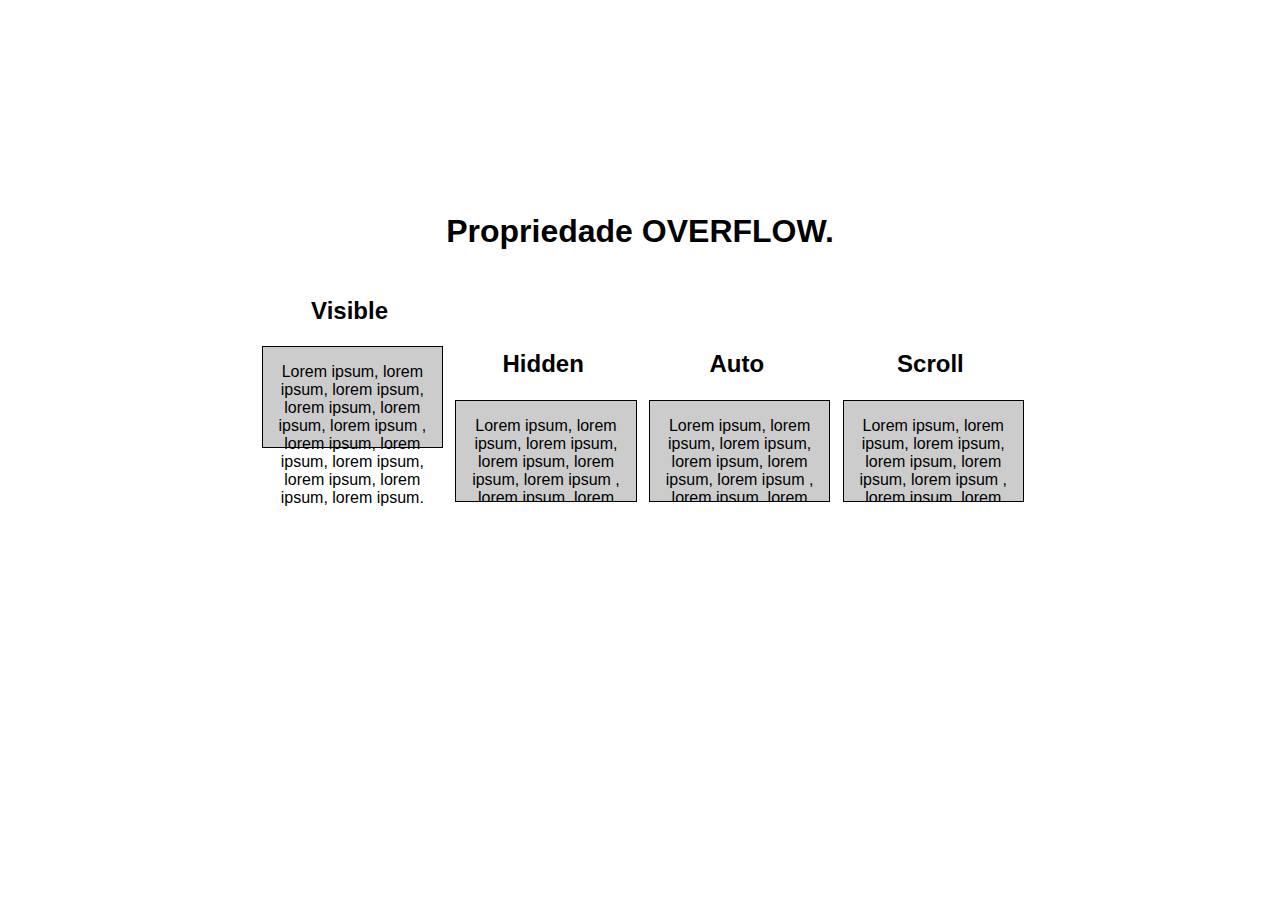
==== overflow.html @ 82d4e3e0 "uploading the files" ====
<!DOCTYPE html>
<html lang="en">
<head>
    <meta charset="UTF-8">
    <meta http-equiv="X-UA-Compatible" content="IE=edge">
    <meta name="viewport" content="width=device-width, initial-scale=1.0">
    <title>Document</title>

    <style>

        body{
           padding: 15%;
           box-sizing: border-box;
           margin: auto;
           text-align: center;
           font-family: sans-serif;
        }

        .hidden, .visible, .auto, .scroll{
            display: inline-block;
            width: 20%;
            margin: 5px;
        }


        .div-card{
        background: #ccc;
        width: 100%;
        margin: 1% 1%;
        display: inline-block;
        border: solid 1px black;
        height: 100px;
        }

        #div-1{
        overflow: visible;

        }

        #div-2{
            overflow: hidden;
        }

        #div-3{
            overflow: auto;
        }

        #div-4{
            overflow: scroll;
        }
    </style>

    
</head>
<body>

    <h1>
        Propriedade OVERFLOW.
    </h1>


    <div class="visible">
        <h2>Visible</h2>
    <div class="div-card" id="div-1">
        <p>
            Lorem ipsum, lorem ipsum, lorem ipsum, lorem ipsum, lorem ipsum, lorem ipsum
            , lorem ipsum, lorem ipsum, lorem ipsum, lorem ipsum, lorem ipsum, lorem ipsum.
        </p>
    </div>
    </div>

    <div class="hidden">
        <h2>Hidden</h2>
    <div class="div-card" id="div-2">
        <p>
            Lorem ipsum, lorem ipsum, lorem ipsum, lorem ipsum, lorem ipsum, lorem ipsum
            , lorem ipsum, lorem ipsum, lorem ipsum, lorem ipsum, lorem ipsum, lorem ipsum.
        </p>
    </div>
    </div>

    <div class="auto">
        <h2>Auto</h2>
    <div class="div-card" id="div-3">
        <p>
            Lorem ipsum, lorem ipsum, lorem ipsum, lorem ipsum, lorem ipsum, lorem ipsum
            , lorem ipsum, lorem ipsum, lorem ipsum, lorem ipsum, lorem ipsum, lorem ipsum.
        </p>
    </div>
    </div>

    <div class="scroll">
        <h2>Scroll</h2>
    <div class="div-card" id="div-4">
        <p>
            Lorem ipsum, lorem ipsum, lorem ipsum, lorem ipsum, lorem ipsum, lorem ipsum
            , lorem ipsum, lorem ipsum, lorem ipsum, lorem ipsum, lorem ipsum, lorem ipsum.
        </p>
    </div>
    </div>

</body>
</html>
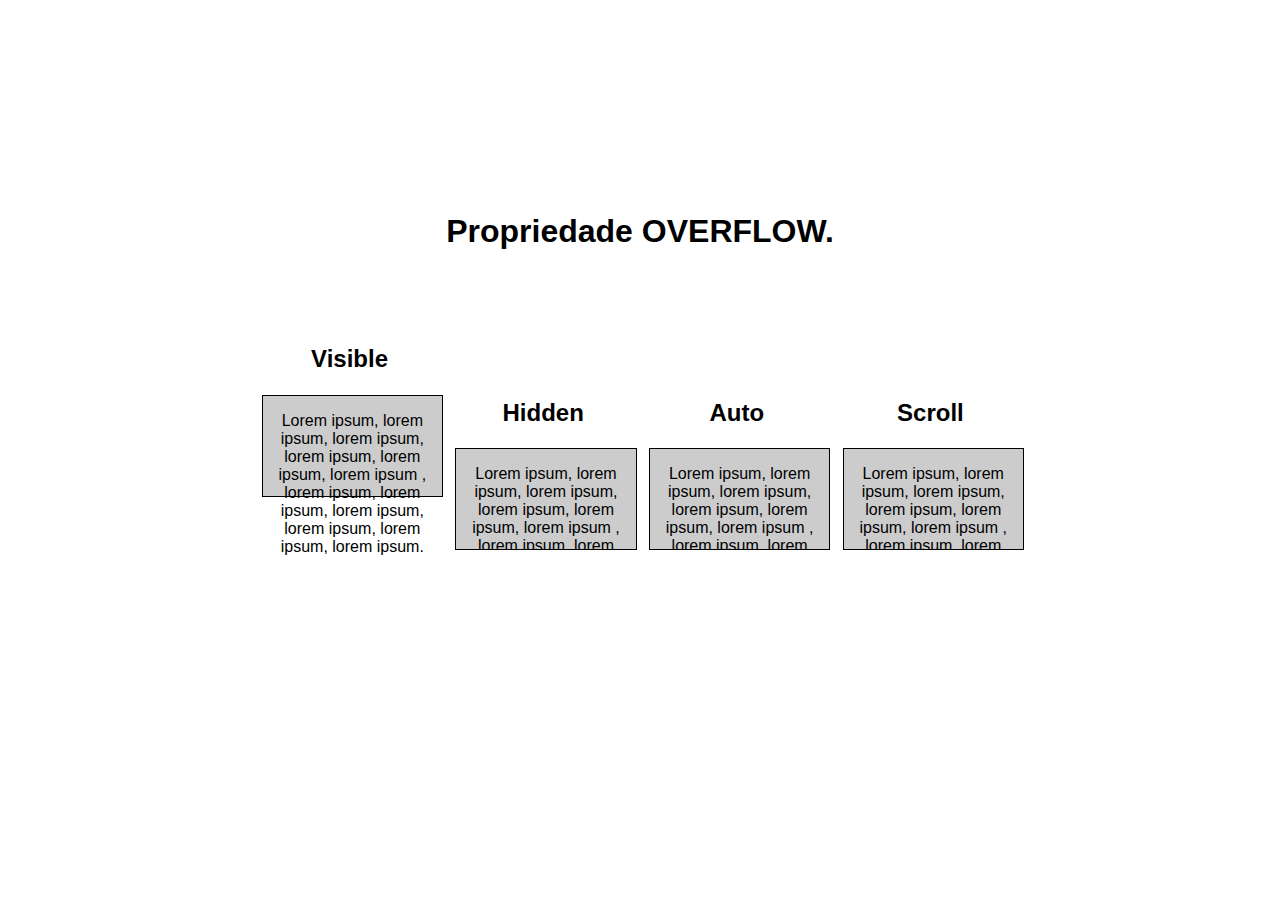
==== commit e51ea3be: "projects new like landing-page, box-shadow, checkbox, extensao..." ====
--- a/overflow.html
+++ b/overflow.html
@@ -14,6 +14,10 @@
            margin: auto;
            text-align: center;
            font-family: sans-serif;
+        }
+        
+        h1{
+            margin-bottom: 70px;
         }
 
         .hidden, .visible, .auto, .scroll{
@@ -53,7 +57,7 @@
     
 </head>
 <body>
-
+    
     <h1>
         Propriedade OVERFLOW.
     </h1>
